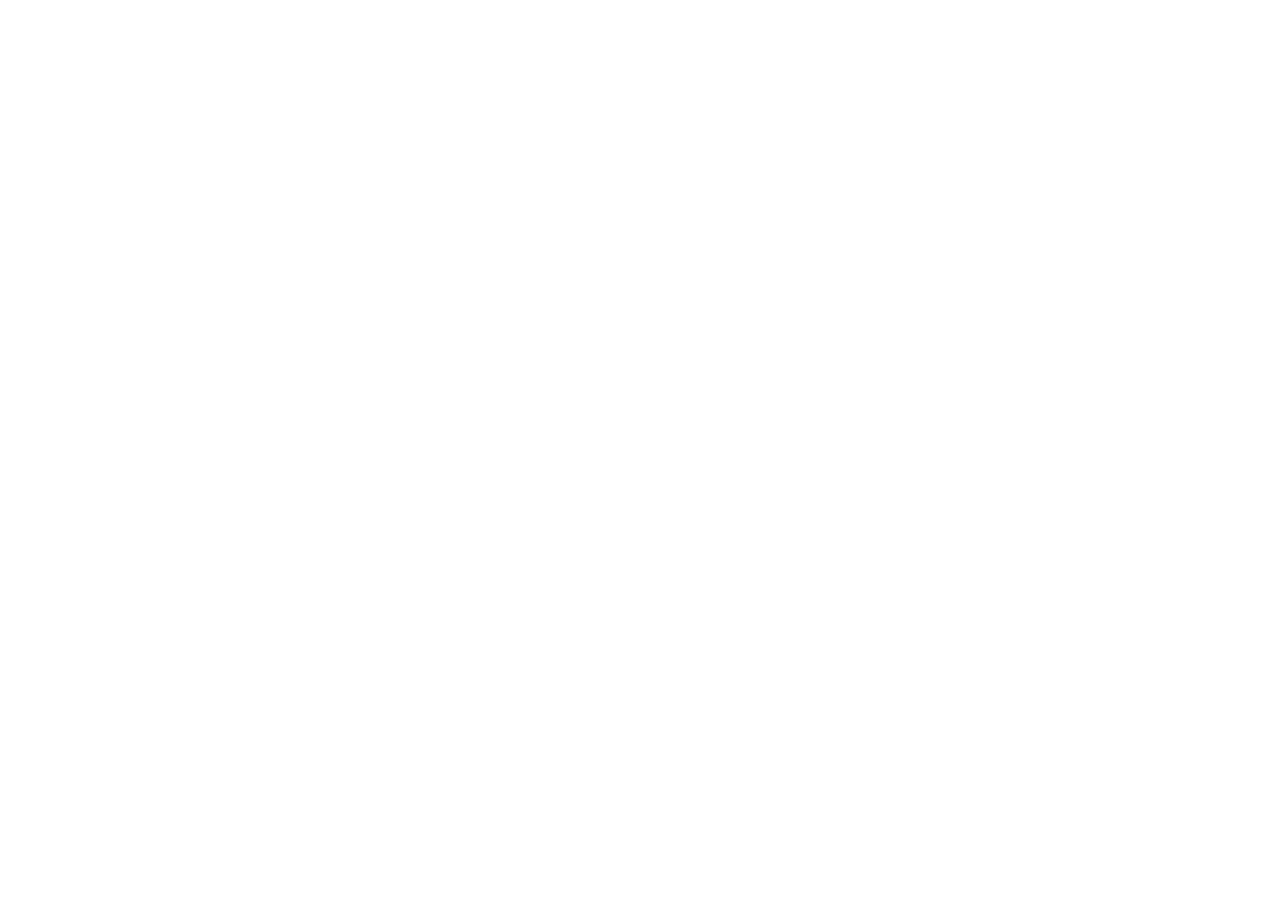
==== src/main/webapp/templates/index.html @ 707de8d8 "Added files and classes to make templating and network end-point to wokr" ====
<!doctype html>
<html lang="en" xmlns="http://www.w3.org/1999/xhtml" xmlns:th="http://www.thymeleaf.org">
<head>
    <meta charset="utf-8" />
    <meta name="author" content="Codecool" />
    <meta name="viewport" content="width=device-width, initial-scale=1" />
    <title>Coffee Machine</title>
</head>
<body>

</body>
</html>
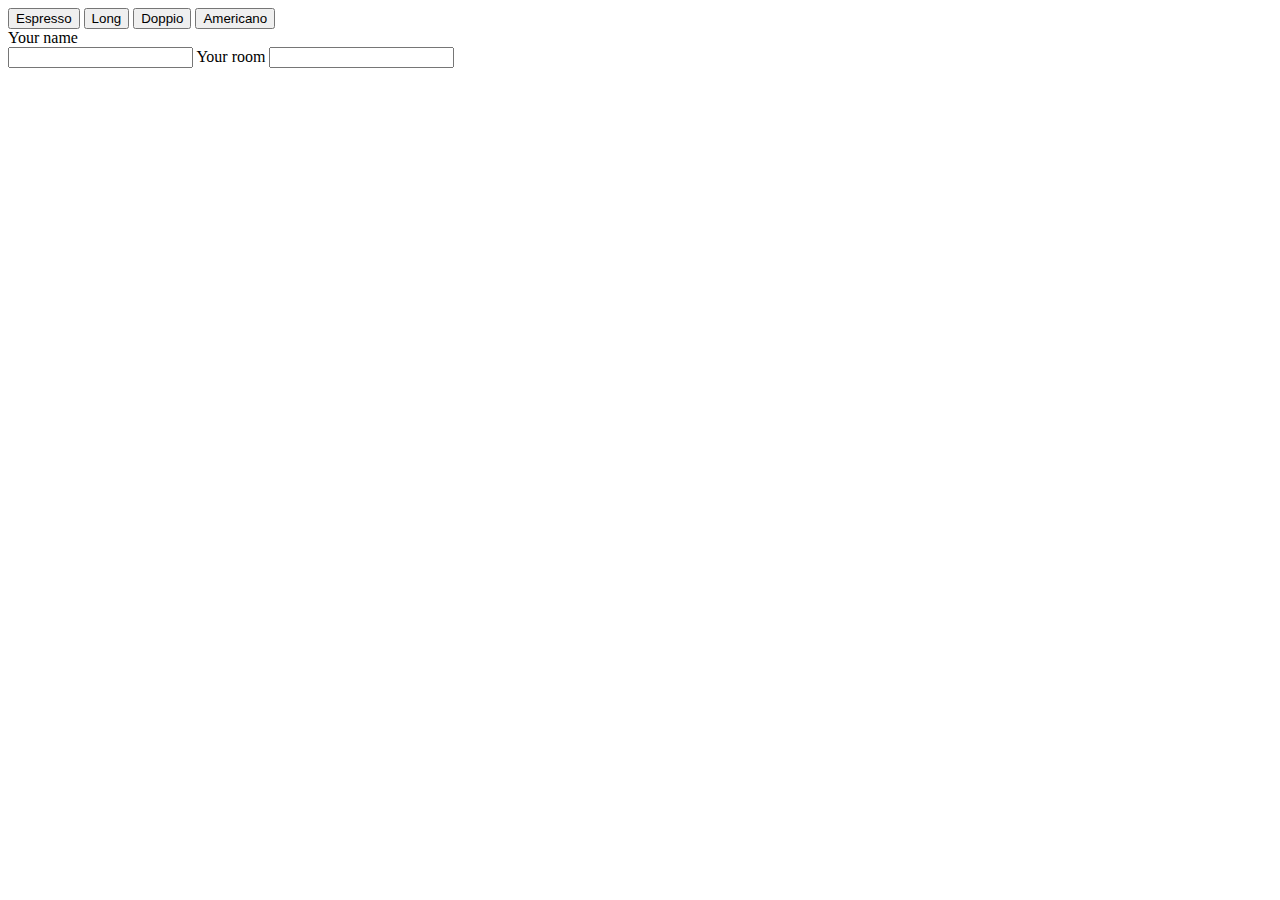
==== commit 9b88d6b4: "Created index page form and javascript" ====
--- a/src/main/webapp/templates/index.html
+++ b/src/main/webapp/templates/index.html
@@ -3,10 +3,25 @@
 <head>
     <meta charset="utf-8" />
     <meta name="author" content="Codecool" />
-    <meta name="viewport" content="width=device-width, initial-scale=1" />
+    <meta name="viewport" content="width=device-width, initial-scale=1, shrink-to-fit=no">
     <title>Coffee Machine</title>
+    <link rel="stylesheet" href="https://stackpath.bootstrapcdn.com/bootstrap/4.1.3/css/bootstrap.min.css" integrity="sha384-MCw98/SFnGE8fJT3GXwEOngsV7Zt27NXFoaoApmYm81iuXoPkFOJwJ8ERdknLPMO" crossorigin="anonymous">
+    <script src="https://code.jquery.com/jquery-3.3.1.slim.min.js" integrity="sha384-q8i/X+965DzO0rT7abK41JStQIAqVgRVzpbzo5smXKp4YfRvH+8abtTE1Pi6jizo" crossorigin="anonymous" defer></script>
+    <script src="https://cdnjs.cloudflare.com/ajax/libs/popper.js/1.14.3/umd/popper.min.js" integrity="sha384-ZMP7rVo3mIykV+2+9J3UJ46jBk0WLaUAdn689aCwoqbBJiSnjAK/l8WvCWPIPm49" crossorigin="anonymous" defer></script>
+    <script src="https://stackpath.bootstrapcdn.com/bootstrap/4.1.3/js/bootstrap.min.js" integrity="sha384-ChfqqxuZUCnJSK3+MXmPNIyE6ZbWh2IMqE241rYiqJxyMiZ6OW/JmZQ5stwEULTy" crossorigin="anonymous" defer></script>
+    <script src="/static/js/index.js" defer></script>
+    <script src="../static/js/index.js" defer></script>
 </head>
 <body>
-
+    <button id="espresso">Espresso</button>
+    <button id="long">Long</button>
+    <button id="doppio">Doppio</button>
+    <button id="americano">Americano</button>
+    <form id="costumerForm" action="/" method="post">
+        <label for="costumerName">Your name</label><br>
+        <input id="costumerName" type="text" name="costumerName">
+        <label for="costumerRoom">Your room</label>
+        <input id="costumerRoom" type="text" name="costumerRoom">
+    </form>
 </body>
 </html>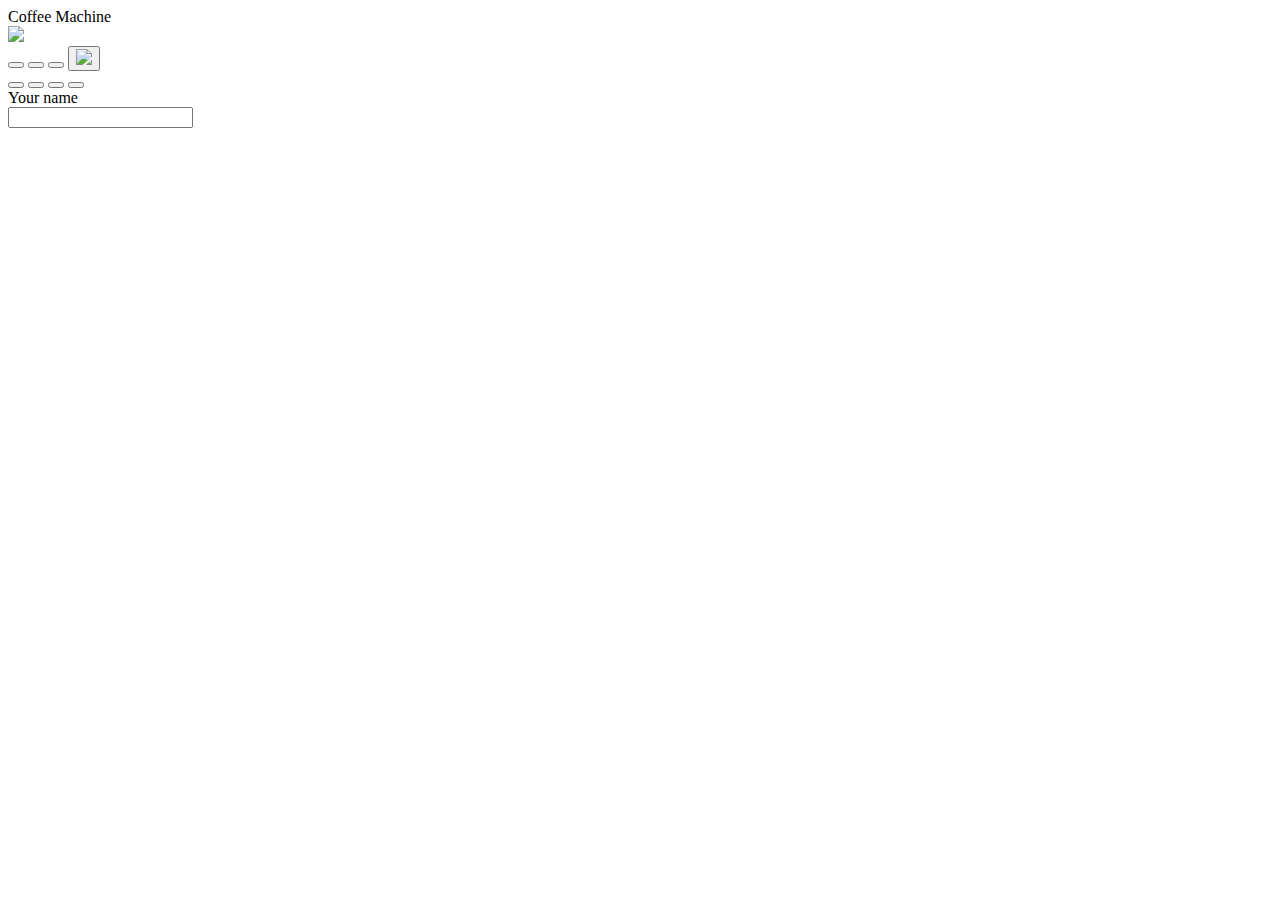
==== commit 3dcc1a77: "front-end in progrss" ====
--- a/src/main/webapp/templates/index.html
+++ b/src/main/webapp/templates/index.html
@@ -6,22 +6,45 @@
     <meta name="viewport" content="width=device-width, initial-scale=1, shrink-to-fit=no">
     <title>Coffee Machine</title>
     <link rel="stylesheet" href="https://stackpath.bootstrapcdn.com/bootstrap/4.1.3/css/bootstrap.min.css" integrity="sha384-MCw98/SFnGE8fJT3GXwEOngsV7Zt27NXFoaoApmYm81iuXoPkFOJwJ8ERdknLPMO" crossorigin="anonymous">
-    <script src="https://code.jquery.com/jquery-3.3.1.slim.min.js" integrity="sha384-q8i/X+965DzO0rT7abK41JStQIAqVgRVzpbzo5smXKp4YfRvH+8abtTE1Pi6jizo" crossorigin="anonymous" defer></script>
+    <link href="https://fonts.googleapis.com/css?family=Gloria+Hallelujah" rel="stylesheet">
+    <link rel="stylesheet" href="/static/css/index.css">
+    <script src="https://code.jquery.com/jquery-3.3.1.js" integrity="sha256-2Kok7MbOyxpgUVvAk/HJ2jigOSYS2auK4Pfzbm7uH60=" crossorigin="anonymous" defer></script>
     <script src="https://cdnjs.cloudflare.com/ajax/libs/popper.js/1.14.3/umd/popper.min.js" integrity="sha384-ZMP7rVo3mIykV+2+9J3UJ46jBk0WLaUAdn689aCwoqbBJiSnjAK/l8WvCWPIPm49" crossorigin="anonymous" defer></script>
     <script src="https://stackpath.bootstrapcdn.com/bootstrap/4.1.3/js/bootstrap.min.js" integrity="sha384-ChfqqxuZUCnJSK3+MXmPNIyE6ZbWh2IMqE241rYiqJxyMiZ6OW/JmZQ5stwEULTy" crossorigin="anonymous" defer></script>
     <script src="/static/js/index.js" defer></script>
-    <script src="../static/js/index.js" defer></script>
 </head>
 <body>
-    <button id="espresso">Espresso</button>
-    <button id="long">Long</button>
-    <button id="doppio">Doppio</button>
-    <button id="americano">Americano</button>
-    <form id="costumerForm" action="/" method="post">
-        <label for="costumerName">Your name</label><br>
-        <input id="costumerName" type="text" name="costumerName">
-        <label for="costumerRoom">Your room</label>
-        <input id="costumerRoom" type="text" name="costumerRoom">
-    </form>
+    <div class="title">
+        <div class="title-table">
+            <span>Coffee Machine</span>
+        </div>
+    </div>
+    <div class="content-wrapper">
+        <div class="blur">
+        </div>
+        <div class="content">
+            <img class="coffee-machine" src="/static/assets/coffee-machine.png">
+            <div class="coffee-machine-screen">
+                <div class="coffee-selector-wrapper">
+                    <button id="espresso"></button>
+                    <button id="long"></button>
+                    <button id="doppio"></button>
+                    <button id="americano"><img src="/static/assets/americano.jpg"></button>
+                </div>
+                <div class="room-selector-wrapper">
+                    <button id="RED"></button>
+                    <button id="GREEN"></button>
+                    <button id="WHITE"></button>
+                    <button id="BLUE"></button>
+                </div>
+                <div class="customer-name-wrapper">
+                    <form id="customerForm" action="/" method="post">
+                        <label for="customerName">Your name</label><br>
+                        <input id="customerName" type="text" name="customerName">
+                    </form>
+                </div>
+            </div>
+        </div>
+    </div>
 </body>
 </html>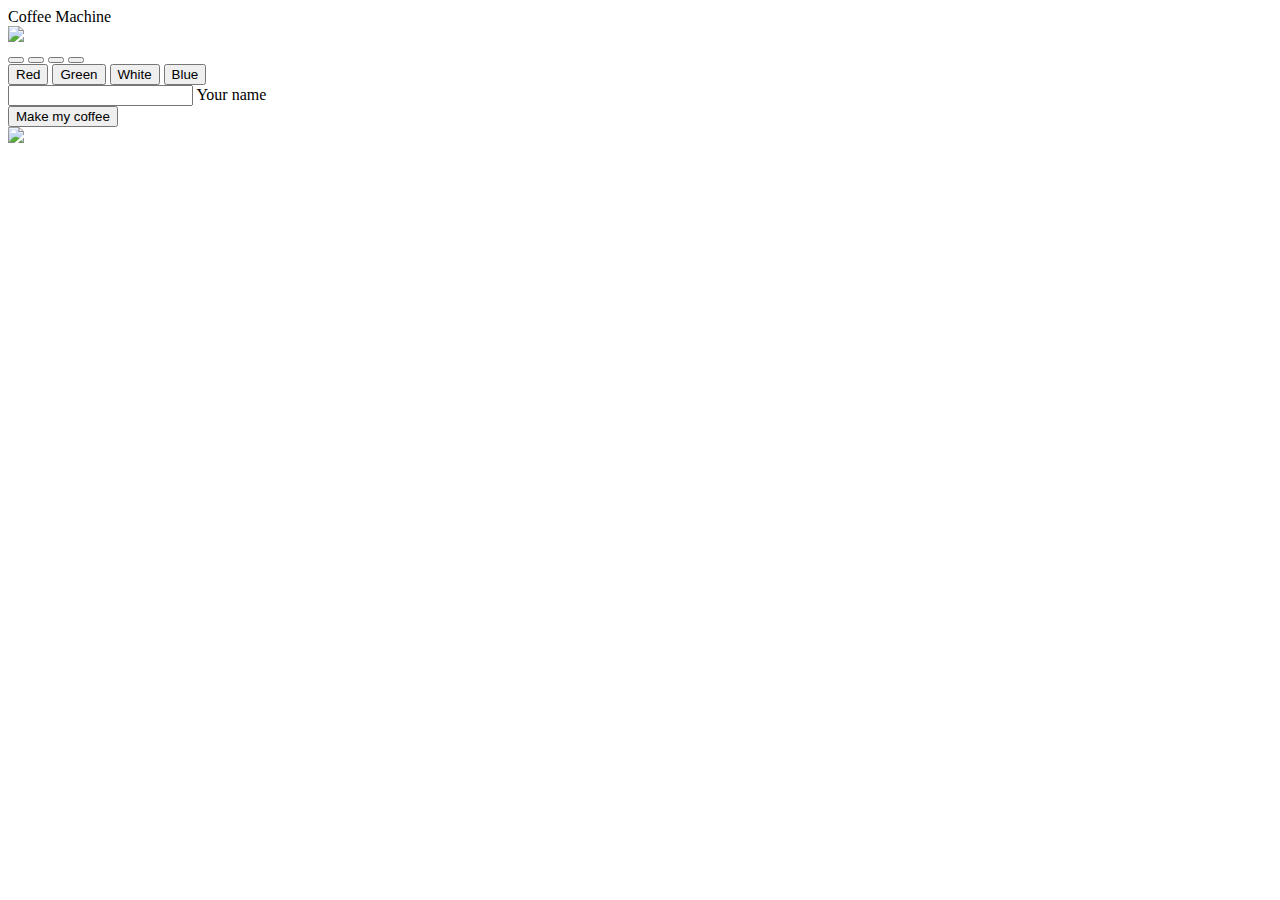
==== commit 64d1ac54: "front-end demo" ====
--- a/src/main/webapp/templates/index.html
+++ b/src/main/webapp/templates/index.html
@@ -7,6 +7,7 @@
     <title>Coffee Machine</title>
     <link rel="stylesheet" href="https://stackpath.bootstrapcdn.com/bootstrap/4.1.3/css/bootstrap.min.css" integrity="sha384-MCw98/SFnGE8fJT3GXwEOngsV7Zt27NXFoaoApmYm81iuXoPkFOJwJ8ERdknLPMO" crossorigin="anonymous">
     <link href="https://fonts.googleapis.com/css?family=Gloria+Hallelujah" rel="stylesheet">
+    <link rel="stylesheet" href="https://use.fontawesome.com/releases/v5.3.1/css/all.css" integrity="sha384-mzrmE5qonljUremFsqc01SB46JvROS7bZs3IO2EmfFsd15uHvIt+Y8vEf7N7fWAU" crossorigin="anonymous">
     <link rel="stylesheet" href="/static/css/index.css">
     <script src="https://code.jquery.com/jquery-3.3.1.js" integrity="sha256-2Kok7MbOyxpgUVvAk/HJ2jigOSYS2auK4Pfzbm7uH60=" crossorigin="anonymous" defer></script>
     <script src="https://cdnjs.cloudflare.com/ajax/libs/popper.js/1.14.3/umd/popper.min.js" integrity="sha384-ZMP7rVo3mIykV+2+9J3UJ46jBk0WLaUAdn689aCwoqbBJiSnjAK/l8WvCWPIPm49" crossorigin="anonymous" defer></script>
@@ -29,21 +30,28 @@
                     <button id="espresso"></button>
                     <button id="long"></button>
                     <button id="doppio"></button>
-                    <button id="americano"><img src="/static/assets/americano.jpg"></button>
+                    <button id="americano"></button>
                 </div>
                 <div class="room-selector-wrapper">
-                    <button id="RED"></button>
-                    <button id="GREEN"></button>
-                    <button id="WHITE"></button>
-                    <button id="BLUE"></button>
+                    <button id="red">Red</button>
+                    <button id="green">Green</button>
+                    <button id="white">White</button>
+                    <button id="blue">Blue</button>
                 </div>
                 <div class="customer-name-wrapper">
                     <form id="customerForm" action="/" method="post">
-                        <label for="customerName">Your name</label><br>
                         <input id="customerName" type="text" name="customerName">
+                        <label id="customerNameLabel" for="customerName">Your name</label><br>
+                        <button type="submit" id="submitForm">Make my coffee <i class="fas fa-coffee"></i></button>
                     </form>
                 </div>
+                <div class="success">
+                    <img src="/static/assets/coffemade.gif">
+                </div>
             </div>
+            <div class="fill-coffee"></div>
+            <div class="coffee-flow flow1"></div>
+            <div class="coffee-flow flow2"></div>
         </div>
     </div>
 </body>
